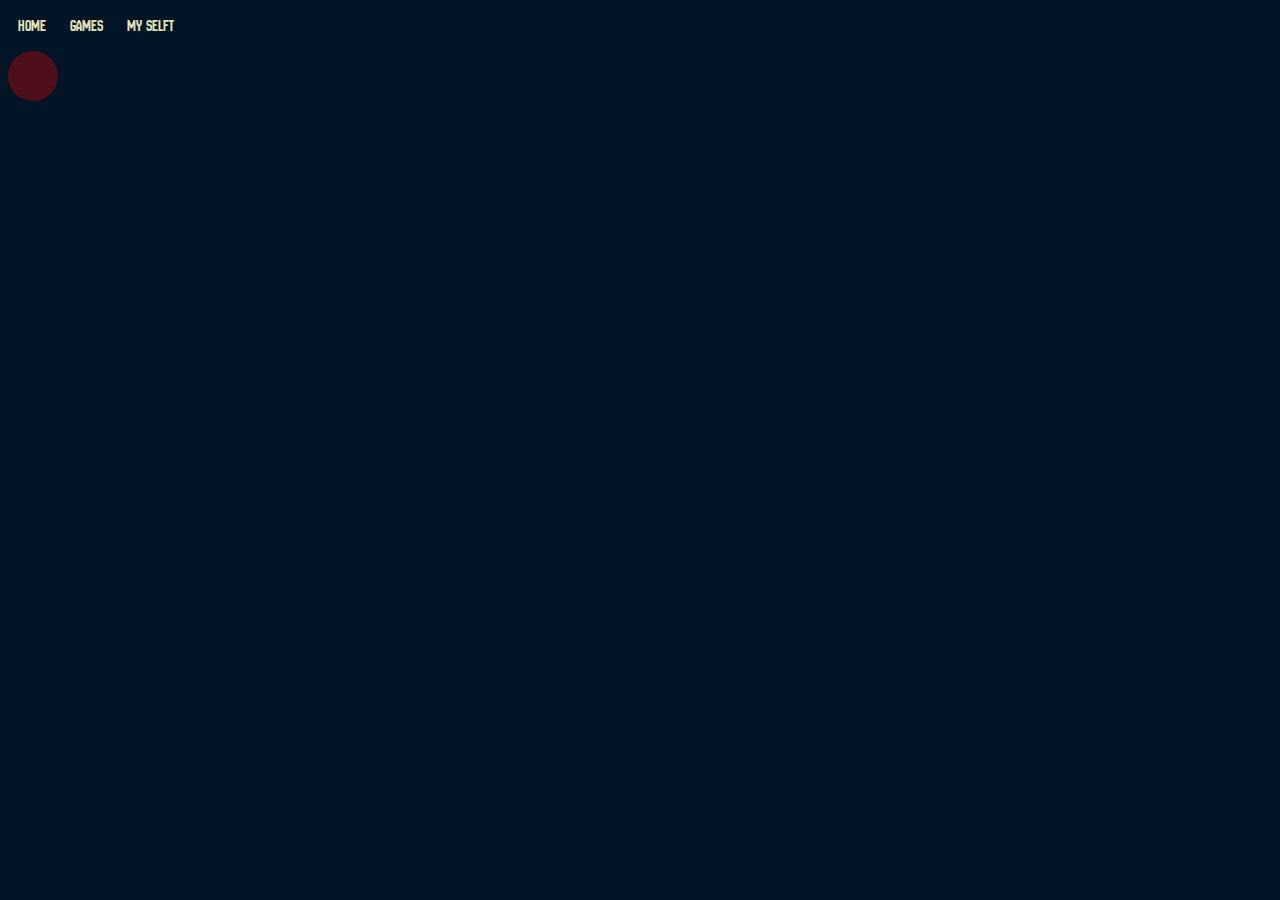
==== index.html @ 2976e90f "se agrega cuerpo el menu desde otra carpeta, fuentes y algo de estilo, se va a crear una decoración " ====
<!DOCTYPE html>
<html lang="en">
<head>
    <meta charset="UTF-8">
    <meta name="viewport" content="width=device-width, initial-scale=1.0">
    <link rel="stylesheet" href="style.css">
    <link rel="stylesheet" href="pages/Menu/EstiloMenu.css">
    <title>PLAY STARTION 2</title>
</head>
<body>
    
    <div class="navbar" id="menu">
        <!--contenido del menu que se manda a llamar por medio de js-->
    </div>

    <script src="code.js"></script>
</body>
</html>
---- style.css ----
@font-face {
    font-family: 'Encabezado-Defecto';
    src: url('font/New_Amsterdam/NewAmsterdam-Regular.ttf')format('trueType');
    font-weight: normal;
    font-style: normal;
}


body{
    font-family: 'Encabezado-Defecto';
    background-color: #021526;
}
---- pages/Menu/EstiloMenu.css ----
/* Estilos para el menú */
.cabeza-menu ul,
.cuerpo-menu ul {
    list-style-type: none;
    padding: 0;
}

.cabeza-menu ul li,
.cuerpo-menu ul li {
    display: inline;
    margin: 10px; /* Ajusta según sea necesario */
}

.cabeza-menu ul li a,
.cuerpo-menu ul li a {
    text-decoration: none;
    color: #E2E2B6;
    position: relative; /* Necesario para el posicionamiento del círculo */
}

.cabeza-menu ul li a:hover,
.cuerpo-menu ul li a:hover {
    color: #6EACDA;
}

/* Estilos del círculo */
.circle {
    position: absolute;
    width: 50px; /* Tamaño del círculo */
    height: 50px; /* Tamaño del círculo */
    border-radius: 50%; /* Hace que sea un círculo */
    background: rgba(255, 0, 0, 0.3); /* Color y opacidad del círculo */
    pointer-events: none; /* Asegura que el círculo no interfiera con la interacción del usuario */
    transition: background 0.3s ease; /* Transición para el color de fondo */
}
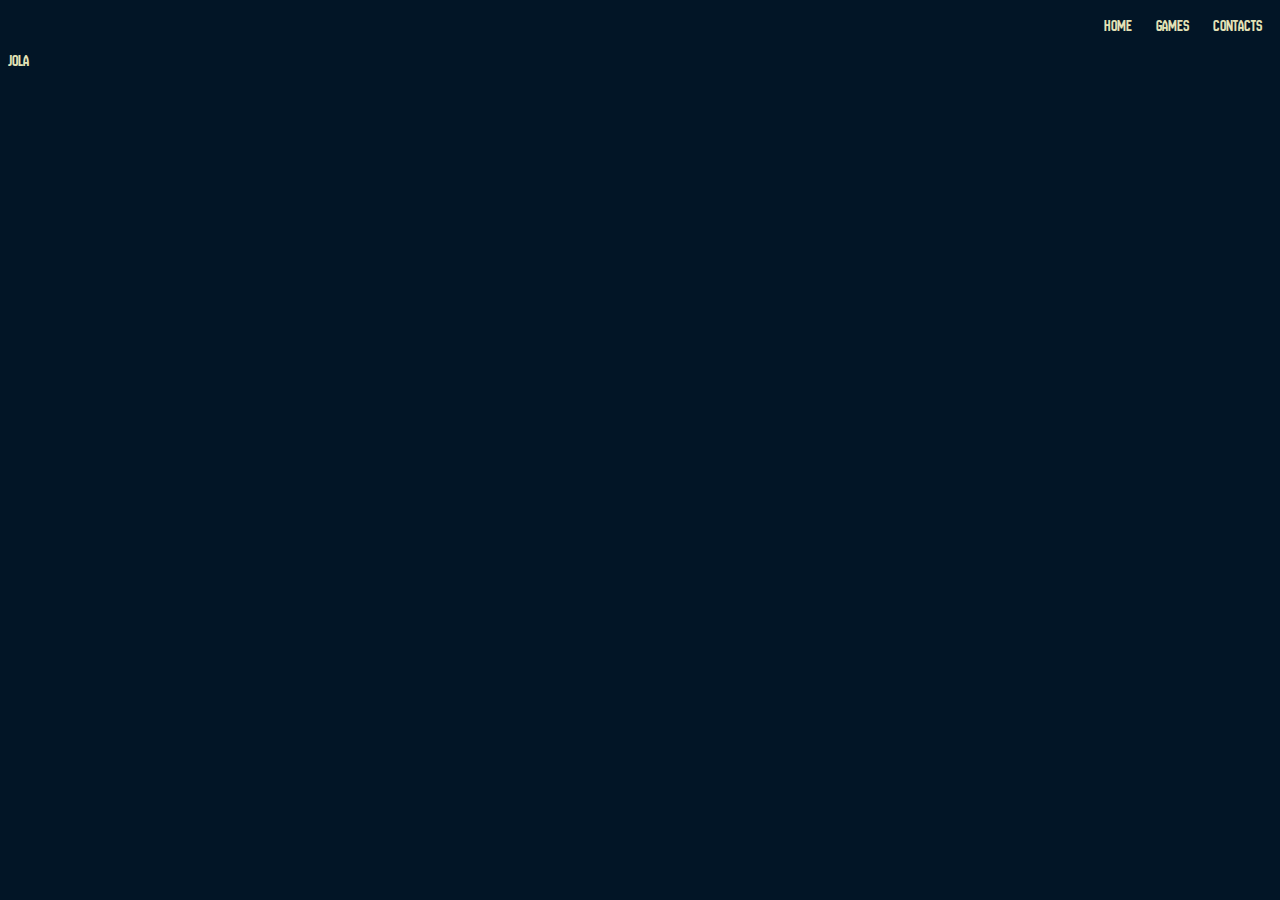
==== commit 7c13d3f6: "se elimina la idea del circulo, sera mejor realizarlo por separado, se mejora el menu a la parte der" ====
--- a/index.html
+++ b/index.html
@@ -1,9 +1,10 @@
 <!DOCTYPE html>
-<html lang="en">
+<html lang="es">
 <head>
     <meta charset="UTF-8">
     <meta name="viewport" content="width=device-width, initial-scale=1.0">
     <link rel="stylesheet" href="style.css">
+    <script src="code.js"></script>
     <link rel="stylesheet" href="pages/Menu/EstiloMenu.css">
     <title>PLAY STARTION 2</title>
 </head>
@@ -12,7 +13,10 @@
     <div class="navbar" id="menu">
         <!--contenido del menu que se manda a llamar por medio de js-->
     </div>
+    
+    <div class="contenido">
+        jola
+    </div>
 
-    <script src="code.js"></script>
 </body>
-</html>+</html>
--- a/style.css
+++ b/style.css
@@ -9,4 +9,5 @@
 body{
     font-family: 'Encabezado-Defecto';
     background-color: #021526;
-}+    color: #E2E2B6;
+}
--- a/pages/Menu/EstiloMenu.css
+++ b/pages/Menu/EstiloMenu.css
@@ -1,9 +1,13 @@
-/* Estilos para el menú */
+/* Estilos del menú */
+
+
 .cabeza-menu ul,
 .cuerpo-menu ul {
     list-style-type: none;
     padding: 0;
+    text-align: right;
 }
+
 
 .cabeza-menu ul li,
 .cuerpo-menu ul li {
@@ -15,7 +19,6 @@
 .cuerpo-menu ul li a {
     text-decoration: none;
     color: #E2E2B6;
-    position: relative; /* Necesario para el posicionamiento del círculo */
 }
 
 .cabeza-menu ul li a:hover,
@@ -23,13 +26,4 @@
     color: #6EACDA;
 }
 
-/* Estilos del círculo */
-.circle {
-    position: absolute;
-    width: 50px; /* Tamaño del círculo */
-    height: 50px; /* Tamaño del círculo */
-    border-radius: 50%; /* Hace que sea un círculo */
-    background: rgba(255, 0, 0, 0.3); /* Color y opacidad del círculo */
-    pointer-events: none; /* Asegura que el círculo no interfiera con la interacción del usuario */
-    transition: background 0.3s ease; /* Transición para el color de fondo */
-}
+
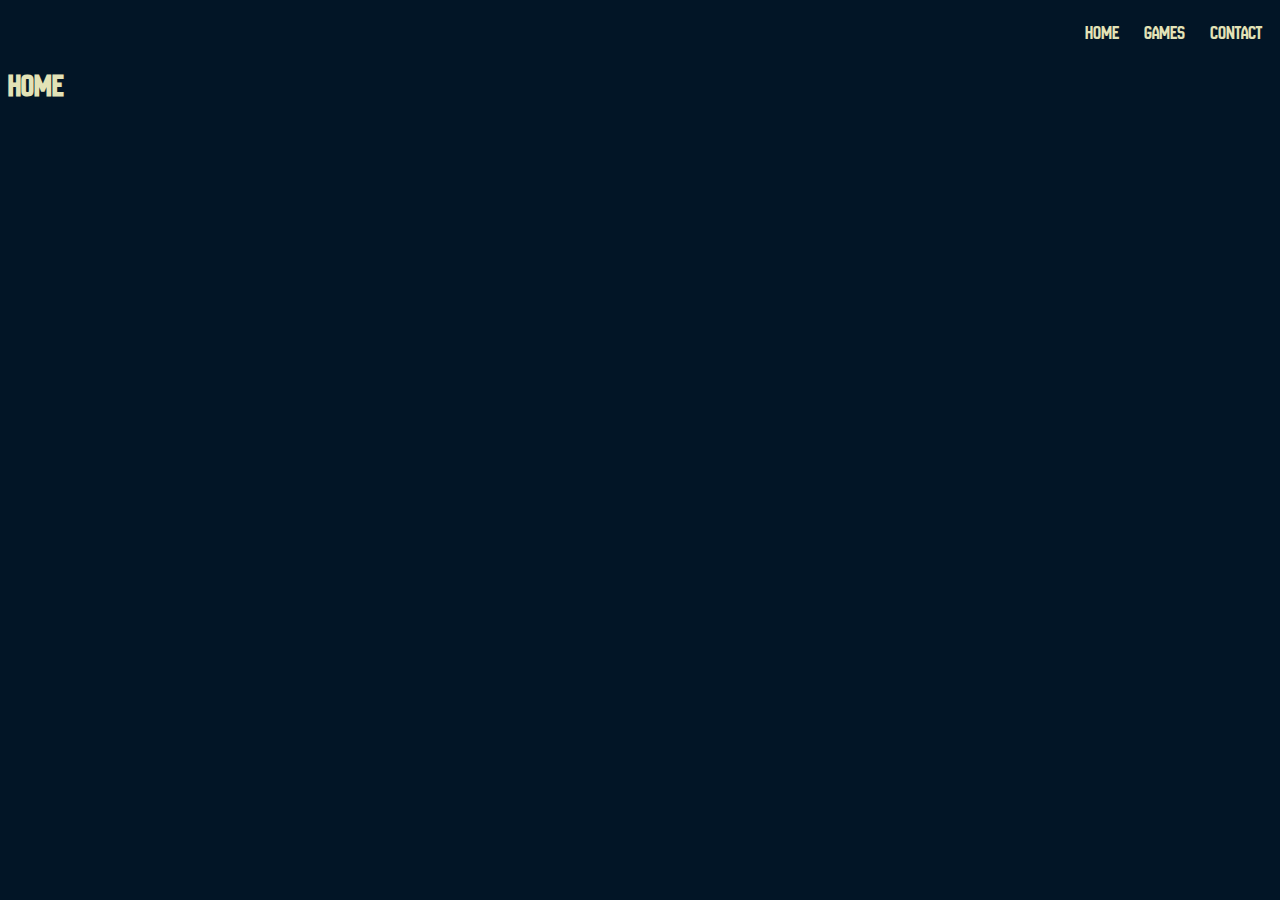
==== commit 5603f0ab: "se crea vista condiciona, se reparo bug con el navbar" ====
--- a/index.html
+++ b/index.html
@@ -14,8 +14,10 @@
         <!--contenido del menu que se manda a llamar por medio de js-->
     </div>
     
-    <div class="contenido">
-        jola
+    <div class="contenidos">
+      <div id="elementos">
+        
+      </div>
     </div>
 
 </body>
--- a/pages/Menu/EstiloMenu.css
+++ b/pages/Menu/EstiloMenu.css
@@ -1,29 +1,31 @@
 /* Estilos del menú */
-
-
 .cabeza-menu ul,
 .cuerpo-menu ul {
     list-style-type: none;
     padding: 0;
     text-align: right;
+    font-size: 20px; /* Ajusta el tamaño según sea necesario */
+    user-select: none;
 }
-
 
 .cabeza-menu ul li,
 .cuerpo-menu ul li {
     display: inline;
     margin: 10px; /* Ajusta según sea necesario */
+    font-size: 20px; /* Ajusta el tamaño según sea necesario */
+    user-select: none;
+    cursor: default; /* Asegúrate de que el cursor sea default por defecto */
 }
 
-.cabeza-menu ul li a,
-.cuerpo-menu ul li a {
-    text-decoration: none;
-    color: #E2E2B6;
+/* Solo cuando el texto es seleccionable, cambiar el cursor */
+.cabeza-menu ul li.selectable,
+.cuerpo-menu ul li.selectable {
+    user-select: text;
+    cursor: pointer;
 }
 
-.cabeza-menu ul li a:hover,
-.cuerpo-menu ul li a:hover {
+.cabeza-menu ul li:hover,
+.cuerpo-menu ul li:hover {
     color: #6EACDA;
+    cursor: pointer; /* Asegúrate de que el cursor cambie a pointer al pasar sobre el texto */
 }
-
-
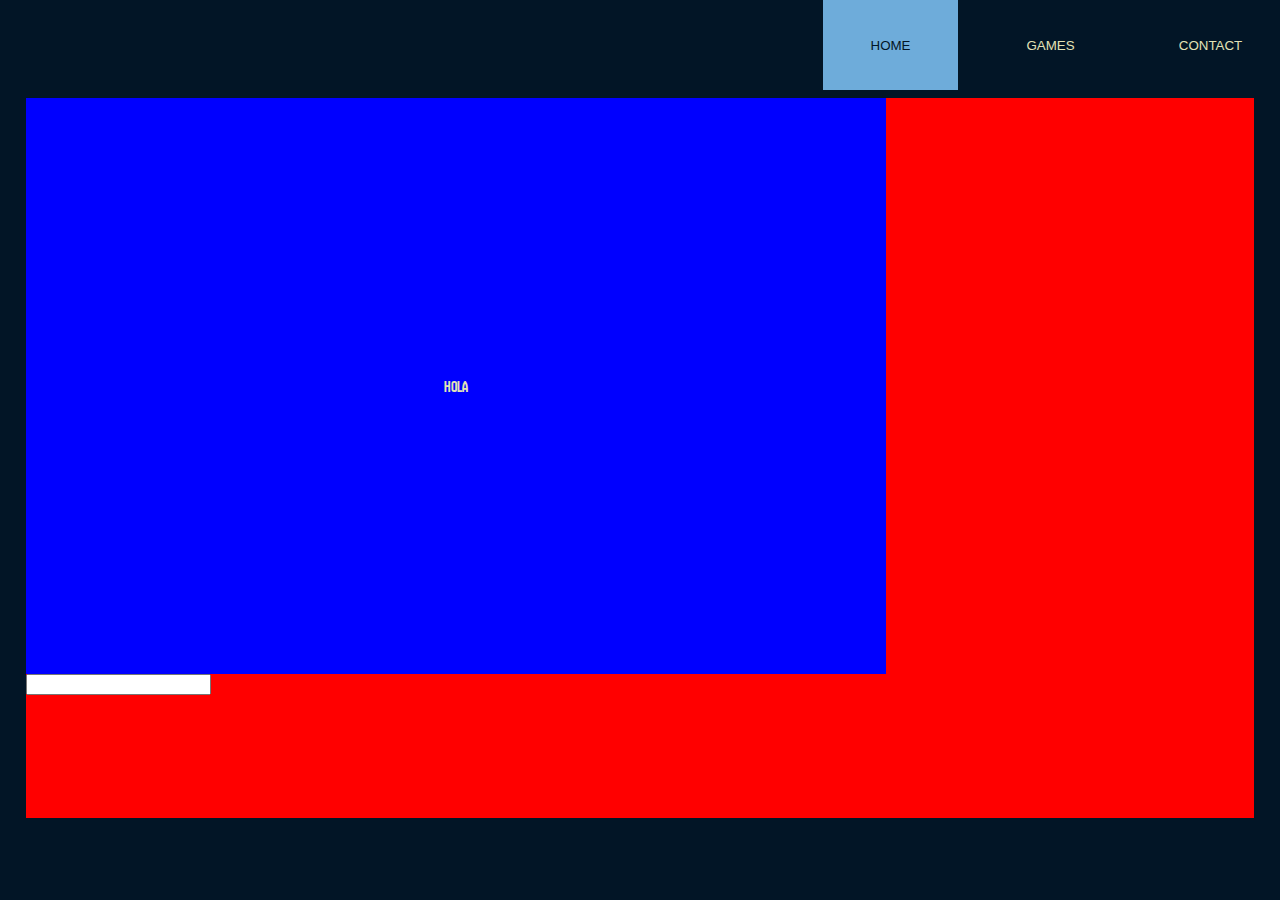
==== commit a82826a1: "agrego lo que se me quedo en el anterior commit" ====
--- a/index.html
+++ b/index.html
@@ -4,9 +4,10 @@
     <meta charset="UTF-8">
     <meta name="viewport" content="width=device-width, initial-scale=1.0">
     <link rel="stylesheet" href="style.css">
-    <script src="code.js"></script>
+    <title>PLAY STARTION 2</title>
     <link rel="stylesheet" href="pages/Menu/EstiloMenu.css">
-    <title>PLAY STARTION 2</title>
+    <script src="pages/Menu/Menu.js"></script>
+    <link rel="stylesheet" href="styles/home.css">
 </head>
 <body>
     
@@ -16,9 +17,8 @@
     
     <div class="contenidos">
       <div id="elementos">
-        
+        <!--contenido del cuerpo que se manda a llamar por medio de js-->
       </div>
     </div>
-
 </body>
 </html>
--- a/pages/Menu/EstiloMenu.css
+++ b/pages/Menu/EstiloMenu.css
@@ -1,15 +1,22 @@
 /* Estilos del menú */
-.cabeza-menu ul,
-.cuerpo-menu ul {
+.cabeza-menu {
+    position: fixed; /* Mantiene el menú fijo en la parte superior */
+    top: 0;
+    width: 100%; /* Ocupa todo el ancho de la página */
+    background-color: #021526; /* Opcional: para hacer el fondo del menú visible */
+    z-index: 1000; /* Asegura que el menú esté por encima del contenido */
+}
+
+.cuerpo-menu {
     list-style-type: none;
     padding: 0;
     text-align: right;
+    margin: 0;
     font-size: 20px; /* Ajusta el tamaño según sea necesario */
     user-select: none;
 }
 
-.cabeza-menu ul li,
-.cuerpo-menu ul li {
+.cuerpo-menu li {
     display: inline;
     margin: 10px; /* Ajusta según sea necesario */
     font-size: 20px; /* Ajusta el tamaño según sea necesario */
@@ -17,15 +24,31 @@
     cursor: default; /* Asegúrate de que el cursor sea default por defecto */
 }
 
-/* Solo cuando el texto es seleccionable, cambiar el cursor */
-.cabeza-menu ul li.selectable,
-.cuerpo-menu ul li.selectable {
-    user-select: text;
+/* Botones */
+.button-navbar {
+    color: #E2E2B6;
+    width: 15vh;
+    background-color: transparent;
+    border: none;
     cursor: pointer;
+    height: 10vh;
 }
 
-.cabeza-menu ul li:hover,
-.cuerpo-menu ul li:hover {
-    color: #6EACDA;
-    cursor: pointer; /* Asegúrate de que el cursor cambie a pointer al pasar sobre el texto */
+.button-navbar:hover {
+    background-color: #6EACDA;
 }
+
+/* Estilo para el botón activo */
+.button-navbar.active {
+    color: #021526;
+    background-color: #6EACDA;
+}
+
+/* Asegura que el contenido principal no quede oculto detrás del menú */
+.main-content {
+    padding-top: 10vh; /* Ajusta según la altura de tu menú */
+}
+
+.contenidos {
+    padding-top: 10vh; /* Ajusta según la altura de tu menú */
+}--- a/styles/home.css
+++ b/styles/home.css
@@ -0,0 +1,31 @@
+.homeContainer {
+    background-color: red;
+    margin-left: 2vh;
+    margin-right: 2vh;
+    height: 80vh;
+    overflow: hidden; /* Esto asegura que cualquier contenido desbordante se oculte */
+}
+
+.ContenedorCarruselEstilos {
+    background-color: blue;
+    height: 80%;
+    display: flex;
+    width: 70%;
+    align-items: center; /* Centra la imagen verticalmente */
+    justify-content: center; /* Centra la imagen horizontalmente */
+    overflow: hidden; /* Evita que el contenido sobresalga */
+    position: relative;
+}
+
+.imagen-Carrusel {
+    width: 100%;
+    height: 100%;
+    object-fit: contain; /* Ajusta la imagen al tamaño del contenedor sin deformarla */
+    position: absolute;
+    transition: opacity 1s ease-in-out;
+    opacity: 0;
+}
+
+.imagen-Carrusel.active {
+    opacity: 1;
+}
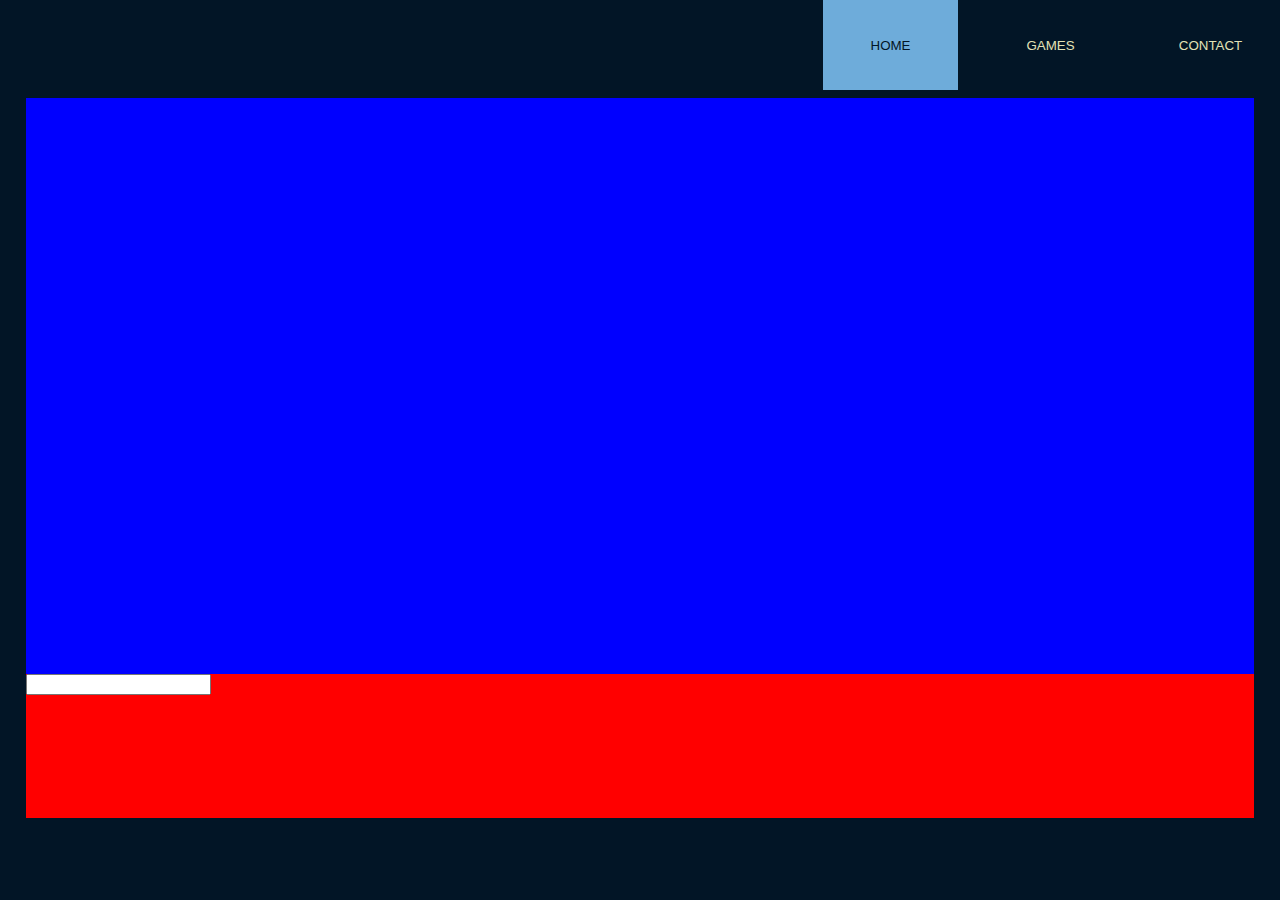
==== commit 14deab56: "el carrusel ya esta funcionando, se agrego jquery para que pudisese funcionar, no tiene ningun error" ====
--- a/index.html
+++ b/index.html
@@ -7,6 +7,7 @@
     <title>PLAY STARTION 2</title>
     <link rel="stylesheet" href="pages/Menu/EstiloMenu.css">
     <script src="pages/Menu/Menu.js"></script>
+    <script src="https://code.jquery.com/jquery-3.6.0.min.js"></script>
     <link rel="stylesheet" href="styles/home.css">
 </head>
 <body>
--- a/styles/home.css
+++ b/styles/home.css
@@ -10,22 +10,26 @@
     background-color: blue;
     height: 80%;
     display: flex;
-    width: 70%;
-    align-items: center; /* Centra la imagen verticalmente */
-    justify-content: center; /* Centra la imagen horizontalmente */
-    overflow: hidden; /* Evita que el contenido sobresalga */
+    align-items: center;
+    justify-content: center;
+    overflow: hidden;
     position: relative;
 }
 
+
 .imagen-Carrusel {
-    width: 100%;
+    width: auto;
     height: 100%;
-    object-fit: contain; /* Ajusta la imagen al tamaño del contenedor sin deformarla */
-    position: absolute;
+    object-fit: contain;
     transition: opacity 1s ease-in-out;
     opacity: 0;
+    position: absolute; /* Posiciona las imágenes una sobre otra */
+    top: 50%;
+    left: 50%;
+    transform: translate(-50%, -50%); /* Centra la imagen */
 }
 
 .imagen-Carrusel.active {
     opacity: 1;
-}
+    z-index: 1; /* Asegura que la imagen activa esté al frente */
+}